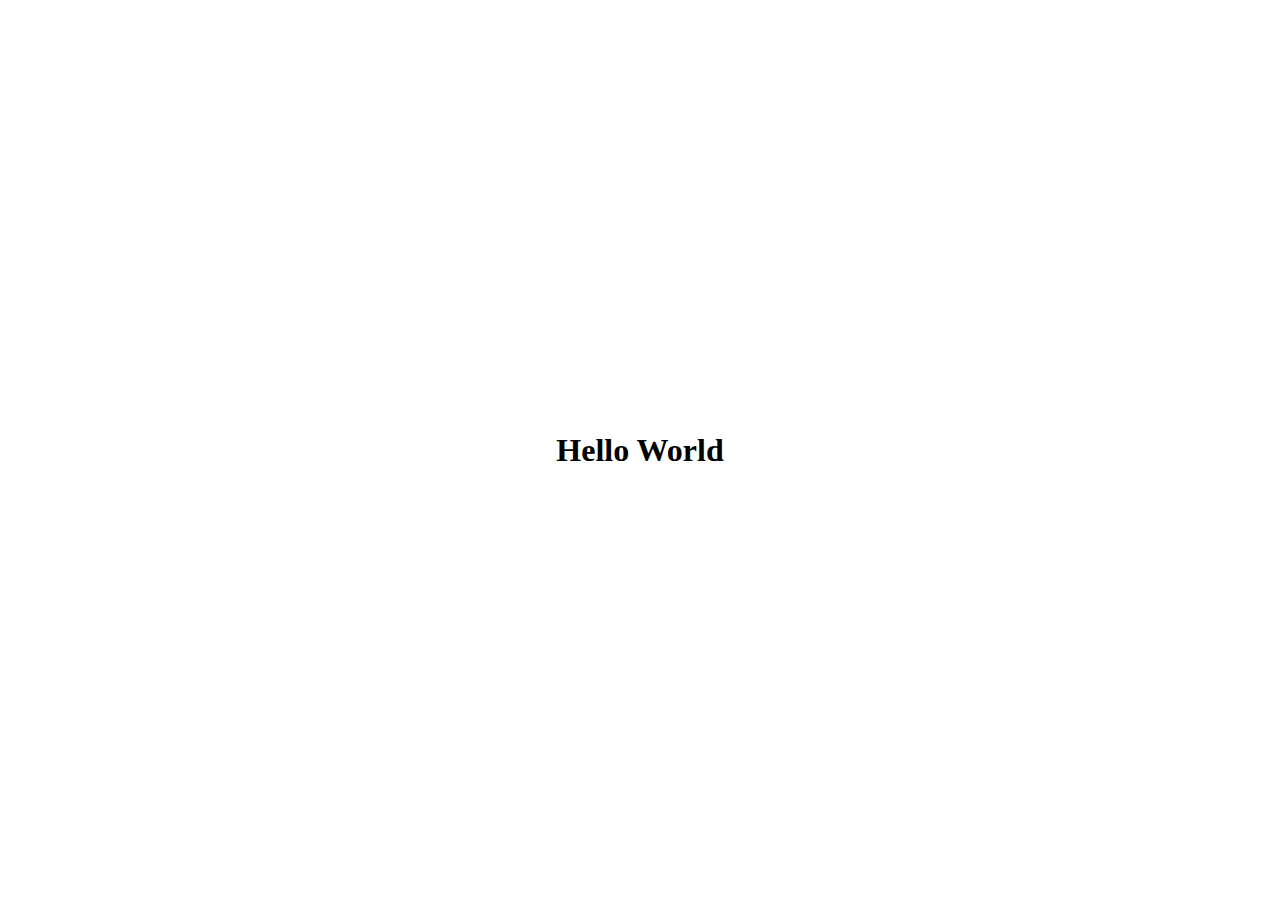
==== 02_progress_step/index.html @ 07e9d0a5 "moved assets to base directory, renamed assets->fonts" ====
<!DOCTYPE html>
<html lang="en">
<head>
  <meta charset="UTF-8">
  <meta http-equiv="X-UA-Compatible" content="IE=edge">
  <meta name="viewport" content="width=device-width, initial-scale=1.0">
  <link rel="stylesheet" href="style.css">
  <title></title>
</head>
<body>
  <h1>Hello World</h1>
  <script src="script.js">
    
  </script>
</body>
</html>
---- 02_progress_step/style.css ----
* {
  box-sizing: border-box;
}

body {
  font-family: 'Avenir LT Std', 'sans-serif';
  display: flex;
  flex-direction: column;
  align-items: center;
  justify-content: center;
  height: 100vh;
  margin: 0;
}
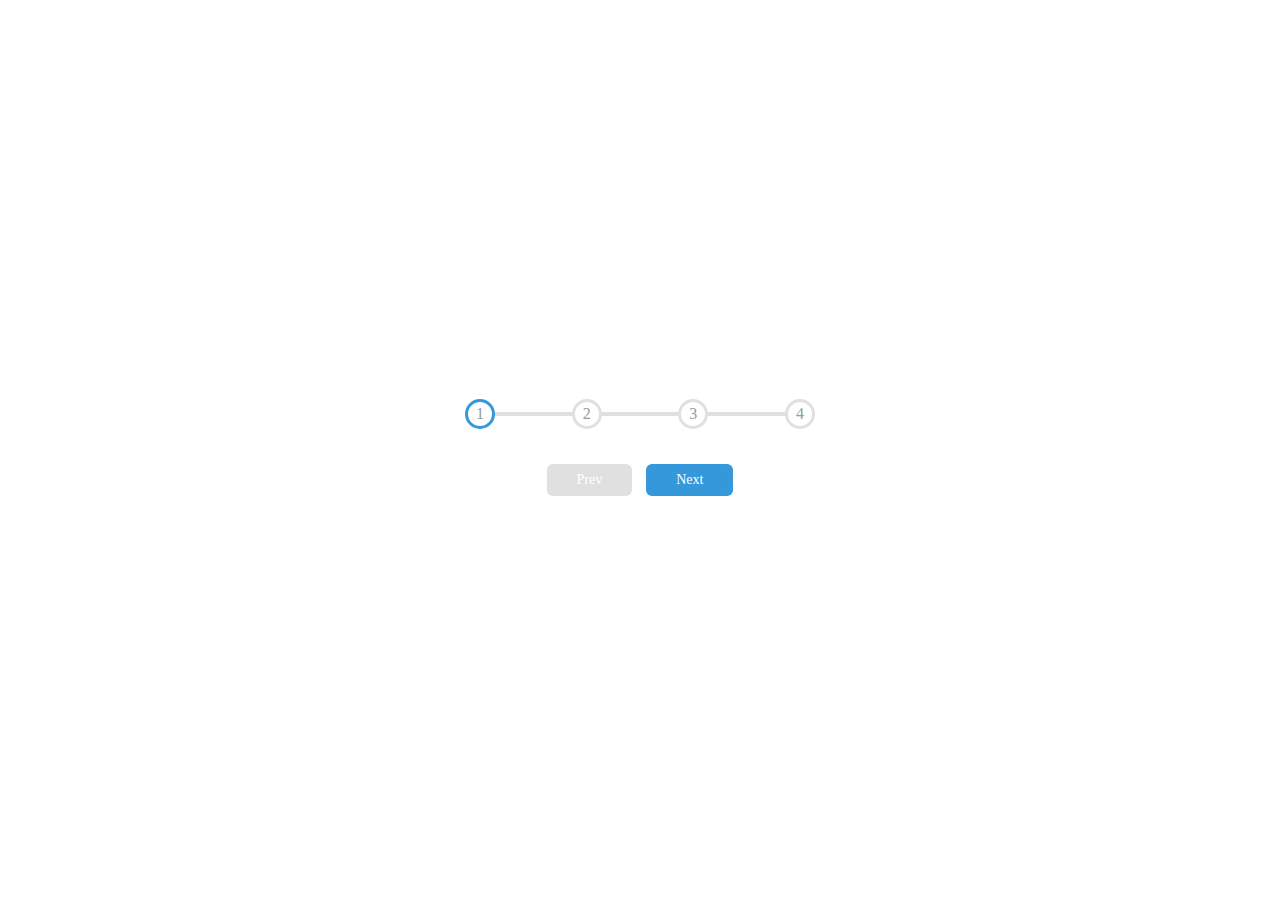
==== commit 826a364b: "added styling for the progress steps" ====
--- a/02_progress_step/index.html
+++ b/02_progress_step/index.html
@@ -5,10 +5,20 @@
   <meta http-equiv="X-UA-Compatible" content="IE=edge">
   <meta name="viewport" content="width=device-width, initial-scale=1.0">
   <link rel="stylesheet" href="style.css">
-  <title></title>
+  <title>Progress Bar</title>
 </head>
 <body>
-  <h1>Hello World</h1>
+  <div class="container">
+    <div class="progress-container">
+      <div class="progress" id="progress"></div>
+      <div class="circle active">1</div>
+      <div class="circle">2</div>
+      <div class="circle">3</div>
+      <div class="circle">4</div>
+    </div>
+    <button class="btn" id="prev" disabled>Prev</button>
+    <button class="btn" id="next">Next</button>
+  </div>
   <script src="script.js">
     
   </script>
--- a/02_progress_step/style.css
+++ b/02_progress_step/style.css
@@ -4,10 +4,90 @@
 
 body {
   font-family: 'Avenir LT Std', 'sans-serif';
+  background-color: white;
   display: flex;
   flex-direction: column;
   align-items: center;
   justify-content: center;
   height: 100vh;
   margin: 0;
+}
+
+.container {
+  text-align: center;
+}
+
+.progress-container {
+  display: flex;
+  justify-content: space-between;
+  position: relative;
+  margin-bottom: 30px;
+  max-width: 100%;
+  width: 350px;
+}
+.progress-container::before {
+  content: "";
+  background-color: #e0e0e0;
+  position: absolute;
+  top: 50%;
+  left: 0;
+  height: 4px;
+  width: 100%;
+  transform: translateY(-50%);
+  z-index: -1;
+  transition: .4s ease;
+}
+
+.progress {
+  background-color: #3498DB;
+  position: absolute;
+  top: 50%;
+  left: 0;
+  height: 4px;
+  width: 0%;
+  transform: translateY(-50%);
+  z-index: -1;
+  transition: .4s ease;
+}
+
+.circle {
+  background-color: white;
+  color: #999;
+  border-radius: 50%;
+  height: 30px;
+  width: 30px;
+  display: flex;
+  align-items: center;
+  justify-content: center;
+  border: 3px solid #e0e0e0;
+  transition: .4s ease;
+}
+
+.circle.active {
+  border-color: #3498DB;
+}
+
+.btn {
+  background-color: #3498DB;
+  color: white;
+  border: 0;
+  border-radius: 6px;
+  cursor: pointer;
+  font-family: inherit;
+  padding: 8px 30px;
+  margin: 5px;
+  font-size: 14px;
+}
+
+.btn:active {
+  transform: scale(0.98);
+}
+
+.btn:focus {
+  outline: 0;
+}
+
+.btn:disabled {
+  cursor: not-allowed;
+  background-color: #e0e0e0;
 }